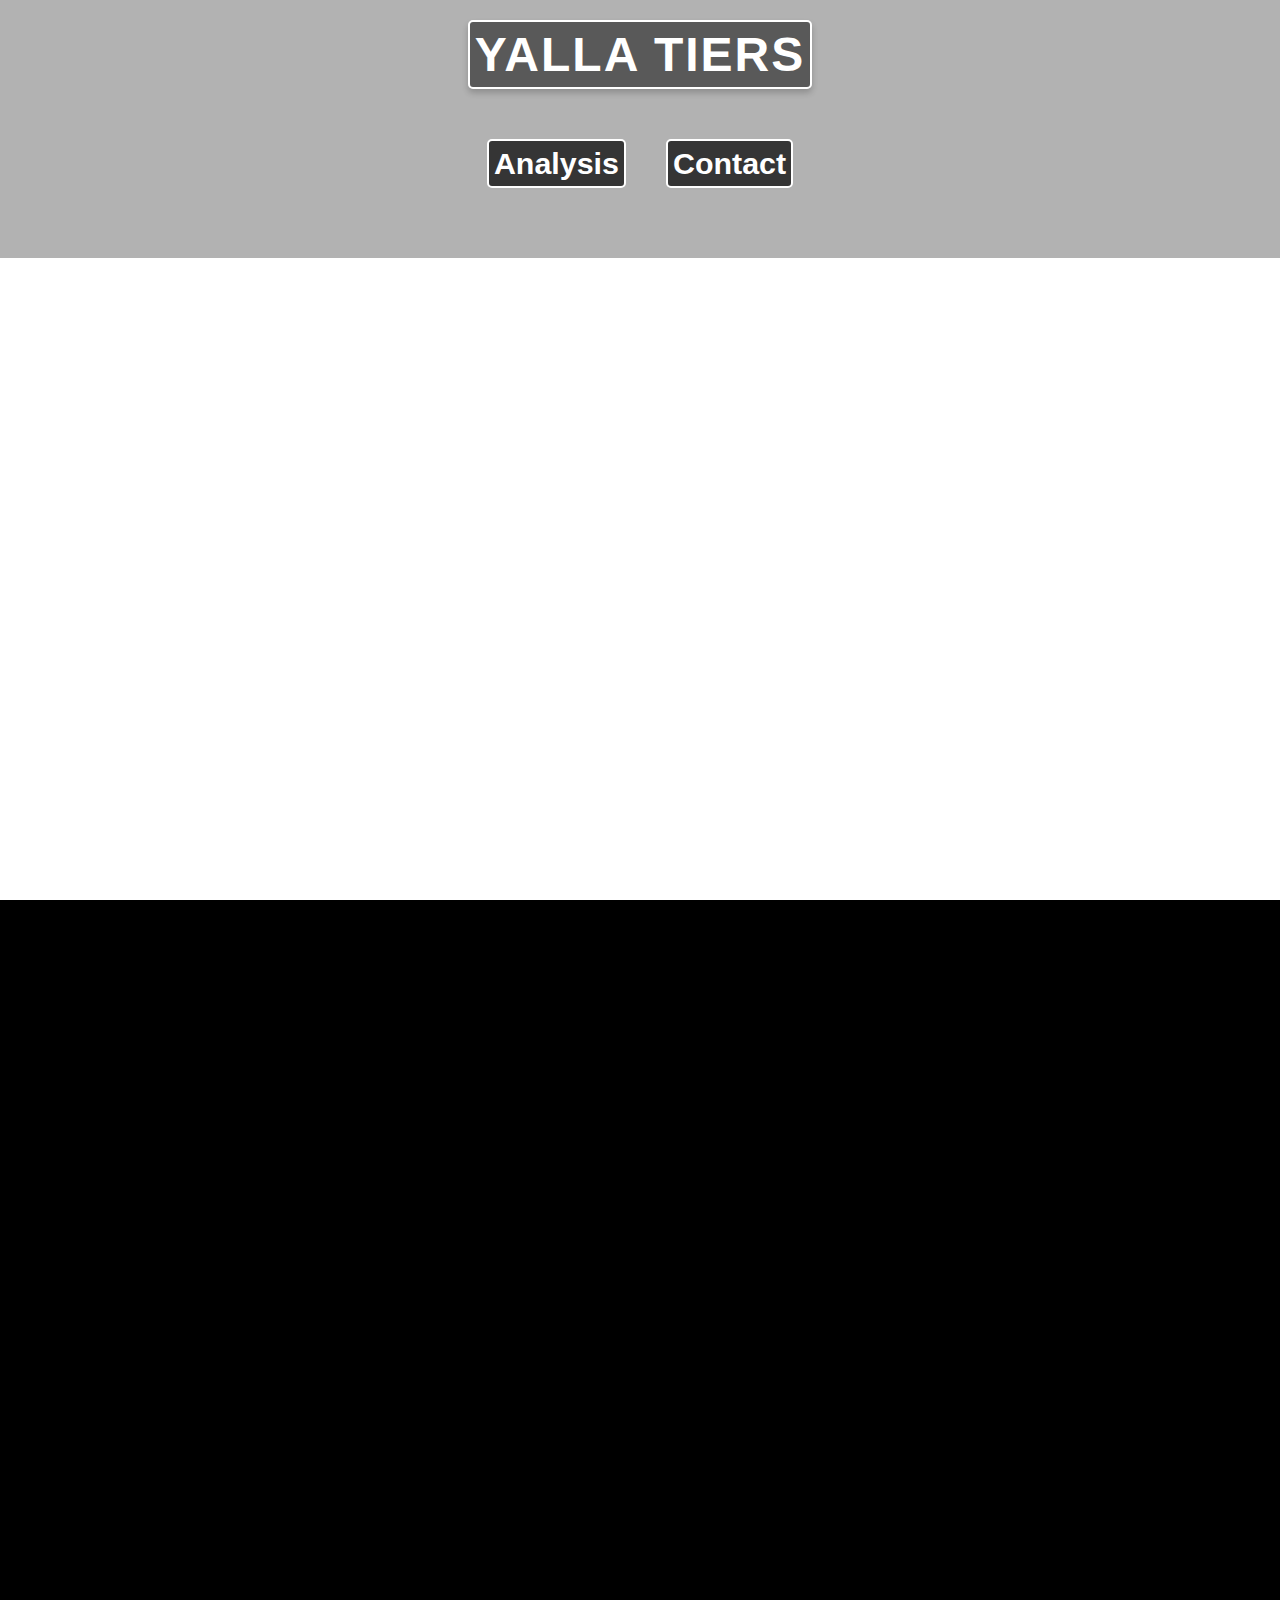
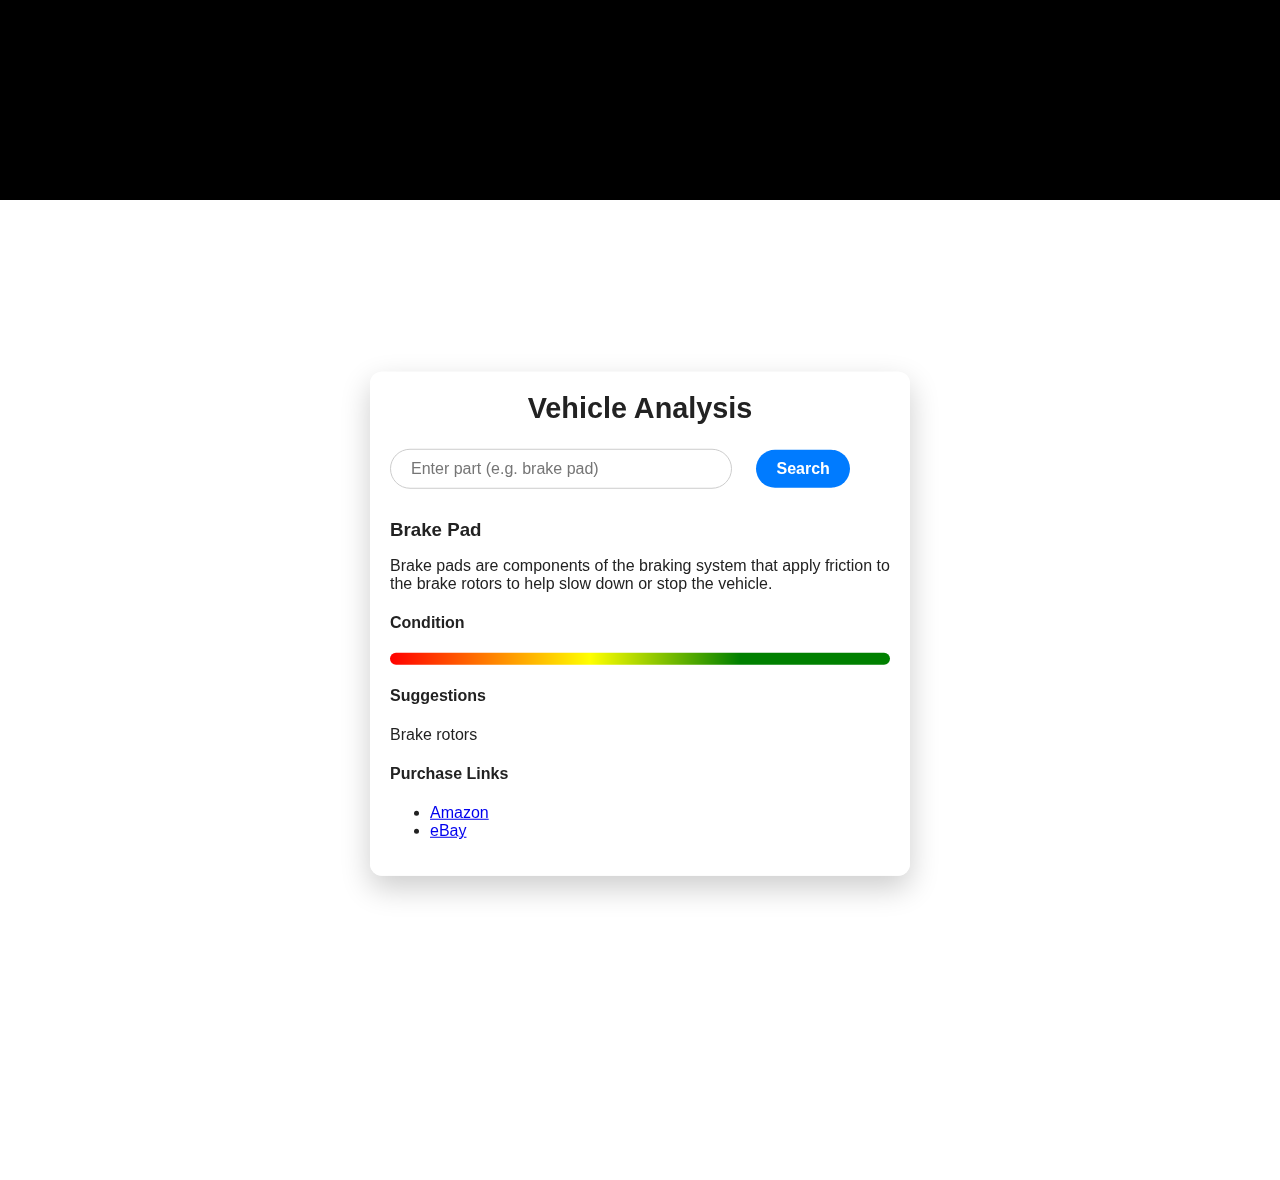
==== index.html @ c6090f3d "Add files via upload" ====
<!DOCTYPE html>
<html lang="en">

<head>
    <link href="https://fonts.googleapis.com/css2?family=Lobster&display=swap" rel="stylesheet">
    <meta charset="UTF-8">
    <meta name="viewport" content="Width=device-width, initial-scale=1.0">
    <title>Yalla Tiers</title>
    <link rel="stylesheet" href="Yalla.css">
</head>


<body>
    <div class="main">

        <!-- Section 1: Hero background -->
        <div id="home" class="content">

            <div class="navbar">
                <div class="icon">
                    <a><h2 id="logo" class="logo">Yalla Tiers</h2></a>
                </div>
                <div class="menu">
                    <ul>
                        <li><a href="#Analysis">Analysis</a></li>
                        <li><a href="#contact">Contact</a></li>
                    </ul>
                </div>
            </div>

            <div class="home-container">
                <div class="home-content">
                    <h1 id ="welcomeText">Welcome</h1>
                    <p class="home-text"></p>
                </div>
            </div>
        </div>

        <!-- Section 2: Fullscreen video -->
        <div class="video-container" id="videoContainer">
            <video id="carOilVideo" class="car-oil-video" autoplay loop muted playsinline>
                <source src="Liquid_Gold.mp4" type="video/mp4">
                <video id="carOilVideo" class="car-oil-video" autoplay loop muted playsinline preload="auto">
                Your browser does not support the video tag.
            </video>
        </div>



        <!-- Section 3: Industrial Background -->
<section id="Analysis" style="position: relative;">
    <div class="search-overlay">
        <h2>Vehicle Analysis</h2>
        <div class="searchbar-wrapper">
    <input type="text" id="partSearchInput" placeholder="Enter part (e.g. brake pad)" />
    <button id="partSearchBtn">Search</button>
</div>


    
        <div class="result-section">
            <h3>Brake Pad</h3>
            <p>Brake pads are components of the braking system that apply friction to the brake rotors to help slow down or stop the vehicle.</p>
    
            <h4>Condition</h4>
            <div class="health-bar"></div>
    
            <h4>Suggestions</h4>
            <p>Brake rotors</p>
    
            <h4>Purchase Links</h4>
            <ul>
                <li><a href="https://www.amazon.com" target="_blank">Amazon</a></li>
                <li><a href="https://www.ebay.com" target="_blank">eBay</a></li>
            </ul>
        </div>
    </div>
    


        <!-- Section 4: Contact -->
        <section id="contact">
            
        </section>

    </div>

    <!-- Floating scroll button -->
    <div class="scroll-to-top" id="scrollToTop">YALLA TIERS</div>



<!-- 🚀 Analysis Modal HTML goes here -->
<div class="analysis-modal" id="analysisModal">
    <div class="modal-content">
      <h2>Vehicle Analysis</h2>
      <form id="analysisForm">
        
        <label>Type:</label>
        <select name="type" required>
          <option value="">Select</option>
          <option value="car">Car</option>
          <option value="truck">Truck</option>
          <option value="motorcycle">Motorcycle</option>
        </select>
  
        <label>Year:</label>
        <select name="year" id="yearSelect" required></select>
  
        <label>Make:</label>
        <select name="make" id="makeSelect" required>
          <option value="">Select</option>
        </select>
  
        <label>Model:</label>
        <select name="model" id="modelSelect" required>
          <option value="">Select</option>
        </select>
  
        <label>Mileage / Hours:</label>
        <input type="text" name="mileage" id="mileageInput" placeholder="e.g. 90 000" required>
  
        <button type="submit">Analyze Now</button>
      </form>
  
      <button class="close-modal" onclick="closeAnalysisModal()">Close</button>
    </div>
  </div>
  

  



  <script>
    function closeAnalysisModal() {
        document.getElementById('analysisModal').style.display = 'none';
    }

    document.addEventListener("DOMContentLoaded", function () {
        const scrollToTopButton = document.getElementById('scrollToTop');
        const videoContainer = document.getElementById('videoContainer');
        const welcome = document.getElementById("welcomeText");

        // Scroll-to-top button
        window.addEventListener('scroll', function () {
            const scrollY = window.scrollY;

            if (scrollY > 100) {
                document.body.classList.add('scrolled');
                scrollToTopButton.classList.add('show');
                scrollToTopButton.classList.remove('hide');
            } else {
                document.body.classList.remove('scrolled');
                scrollToTopButton.classList.add('hide');
                setTimeout(() => {
                    scrollToTopButton.classList.remove('show');
                }, 300);
            }

            scrollToTopButton.style.zIndex = '9999';
        });

        scrollToTopButton.addEventListener('click', function () {
            window.scrollTo({ top: 0, behavior: 'smooth' });
        });

        // Welcome text fade-out
        setTimeout(() => {
            if (welcome) {
                welcome.classList.add("fade-out");
                setTimeout(() => {
                    welcome.style.display = "none";
                }, 1000);
            }
        }, 3000);

        // Open modal on 'Analysis' click
        const analysisLink = document.querySelector('a[href="#Analysis"]');
        if (analysisLink) {
            analysisLink.addEventListener('click', function (e) {
                e.preventDefault();
                document.getElementById('analysisModal').style.display = 'flex';
            });
        }

        // Close modal when clicking outside
        window.addEventListener('click', function (e) {
            const modal = document.getElementById('analysisModal');
            if (e.target === modal) {
                modal.style.display = 'none';
            }
        });
    });




function analyzePart() {
  const query = document.getElementById('partSearch').value;
  if (!query) {
    alert("Please enter a part or product name.");
    return;
  }

  // Later: Integrate with your AI logic
  alert(`Searching for "${query}"...`);
}











</script>
<script src="yalla.js"></script>

</body>

</html>
---- Yalla.css ----
body,
html {
    margin: 0;
    height: 100%;
    scroll-behavior: smooth;
}

.main {
    position: relative;

}

.main .content {
    height: 100vh;
    position: relative;
    background-image: url('ant-rozetsky-SLIFI67jv5k-unsplash.jpg');
    background-size: cover;
    background-position: center;
    background-repeat: no-repeat;
}



.navbar {
    position: absolute;
    top: 0;
    left: 0;
    width: 100%;
    z-index: 10;
    display: flex;
    flex-direction: column;
    justify-content: center;
    align-items: center;
    background: rgba(0, 0, 0, 0.3);
    /* optional dark translucent background */
    padding: 20px 0;
}






.navbar .menu {
    margin: 50px;
    padding: 0;
}

.navbar .menu ul {
    list-style: none;
    padding: 0;
    margin: 0;
    display: flex;
    /* Align menu items horizontally */
    flex-direction: row;
    /* Keep menu items in a row */
    align-items: center;
    /* Center the menu items */

}

.navbar .menu ul li {
    margin: 0 20px;
    /* Space between menu items (adjust the 20px for more or less spacing) */
}

.navbar .menu ul li a {
    color: white;
    text-decoration: none;
    font-size: 1.9em;
    border-radius: 5px;
    /* Rounded corners for a more polished look */
    border: 2px solid #fff;
    /* White border around the logo */
    padding: 5px;
    font-weight: bold;
    /* Make the font bold for impact */
    cursor: crosshair;
    /* Racing-style targeting cursor */
    background-color: rgba(0, 0, 0, 0.7);
    /* Darker background on hover */
    display: inline-block;
    /* Ensures proper scaling */
    transition: transform 0.3s ease-in-out;
    /* Smooth transition */
    transform-origin: center;
    /* Ensures smooth scaling */


}


.navbar .menu ul li a:hover {
    color: #ff5733;
    /* Change logo color on hover */
    background-color: rgba(0, 0, 0, 0.7);
    /* Darker background on hover */
    transform: scale(1.2);
    /* Scale slightly instead of doubling */
    box-shadow: 0px 6px 10px rgba(0, 0, 0, 0.3);
    /* Enhance the shadow effect on hover */

}

.navbar .icon h2 {
    color: #fff;
    /* White text color */
    margin: 0;
    padding: 5px;
    font-size: 3em;
    /* Bigger font size for better visibility */
    font-family: 'Arial', sans-serif;
    /* Clean and modern font family */
    font-weight: bold;
    /* Make the font bold for impact */
    letter-spacing: 2px;
    /* Add some space between letters for a sleek effect */
    text-transform: uppercase;
    /* Transform text to uppercase */
    border: 2px solid #fff;
    /* White border around the logo */
    border-radius: 5px;
    /* Rounded corners for a more polished look */
    background-color: rgba(0, 0, 0, 0.5);
    /* Slight transparent background for contrast */
    box-shadow: 0px 4px 6px rgba(0, 0, 0, 0.2);
    /* Drop shadow for depth */
    transition: all 0.3s ease;
    /* Smooth transition for hover effect */
    cursor: crosshair;
    /* Racing-style targeting cursor */
}


.navbar .icon h2:hover {
    color: #ff5733;
    /* Change logo color on hover */
    background-color: rgba(0, 0, 0, 0.7);
    /* Darker background on hover */
    transform: scale(1.05);
    /* Slightly scale up the logo when hovered */
    box-shadow: 0px 6px 10px rgba(0, 0, 0, 0.3);
    /* Enhance the shadow effect on hover */
}

/* Media Query for Tablet Screens */
@media screen and (max-width: 768px) {
    .navbar .icon h2 {
        font-size: 8vw;
        /* Larger font size for tablets */
        padding: 8px 16px;
        /* Adjust padding for smaller screens */
    }
}

/* Media Query for Mobile Screens */
@media screen and (max-width: 480px) {
    .navbar .icon h2 {
        font-size: 10vw;
        /* Even larger font size for mobile screens */
        padding: 6px 12px;
        /* Adjust padding for smaller screens */
        border-width: 1px;
        /* Thinner border for mobile */
    }
}

.navbar .icon a {
    text-decoration: none;
    /* Remove underline from the link */
}



/* "YALLA TIERS" floating button */
.scroll-to-top {
    font-family: 'Anton', sans-serif;
    position: fixed;
    right: 20px;
    /* Place it on the right side */
    bottom: 40px;
    /* Adjust the vertical position */
    background-color: #FFD700;
    color: black;
    padding: 10px 20px;
    font-size: 1.2em;
    border-radius: 5px;
    cursor: pointer;
    display: none;
    /* Hidden by default */
    transition: transform 0.3s ease;
    /* Smooth transition for hover effect */
    z-index: 9999;
}

/* When the button should be visible */
.scroll-to-top.show {
    display: block;
    /* Make the button visible */
    opacity: 1;
    transform: translateY(0);
}

/* When the button is hidden */
.scroll-to-top.hide {
    opacity: 0;
    transform: translateY(20px);
}



/* Show the "YALLA TIERS" button when scrolling down */
body.scrolled .scroll-to-top {
    display: block;
}

/* Hover effect */
.scroll-to-top:hover {
    transform: scale(1.1);
    /* Slightly enlarge when hovered */
    box-shadow: 0px 4px 8px rgba(0, 0, 0, 0.3);
    /* Add shadow on hover */
}


/* Content styling */
.content {
    display: flex;
    align-items: center;
    justify-content: center;
    background-image: url('ant-rozetsky-SLIFI67jv5k-unsplash.jpg');
    background-size: cover;
    background-position: center;
    background-repeat: no-repeat;
}

.home-container {
    text-align: center;
    color: white;
}

.home-container h1 {
    font-size: 3em;
}

.home-content p {
    font-size: 1.5em;
}



/* Video Container */
.video-container {
    display: block;
    position: relative;
    width: 100%;
    height: 100vh;
    /* Adjust height of the video */
    background-color: black;
    /* Set a background in case video fails to load */
    text-align: center;
}

/* Video styling */
.car-oil-video {
    width: 100%;
    height: 100%;
    object-fit: cover;
    /* Ensure the video fills the container */
}



#Analysis{
    min-height: 100vh;
    background-image: url('panoramic-industrial-silhouette-oil-industry-factory-buildings-refinery-complex-with-pipes-and-tanks-landscape-background-illustration-vector.WebP');
    background-size: cover;
    background-position: center;
    background-repeat: no-repeat;
    padding: 40px;
    color: white;


}


.fade-out {
    opacity: 0;
    transition: opacity 1s ease-out;
} 




.analysis-modal {
    position: fixed;
    top: 0; left: 0;
    width: 100%; height: 100%;
    background-color: rgba(0, 0, 0, 0.8);
    backdrop-filter: blur(3px); /* nice soft background blur */
    display: none;
    justify-content: center;
    align-items: center;
    z-index: 9999;
  }
  
  .modal-content {
    background: #ffffff;
    padding: 40px; /* wider padding */
    border-radius: 12px;
    max-width: 700px; /* wider width */
    width: 90%;
    font-family: 'Segoe UI', Tahoma, Geneva, Verdana, sans-serif;
    box-shadow: 0 10px 30px rgba(0,0,0,0.3);
    text-align: left;
  }
  
  /* Headline */
  .modal-content h2 {
    margin-top: 0;
    font-size: 28px;
    font-weight: bold;
    text-align: center;
  }
  
  /* Form Fields */
  .modal-content form label {
    display: block;
    margin-top: 20px;
    font-weight: 600;
    font-size: 16px;
  }
  
  .modal-content form input,
  .modal-content form select{
    width: 100%;
    padding: 10px;
    margin-top: 6px;
    border: 1px solid #ccc;
    border-radius: 6px;
    font-size: 15px;
  }
  
  /* ✅ Analyze Now Button */
  .modal-content form button[type="submit"] {
    margin-top: 30px;
    display: block;
    margin-left: auto;
    margin-right: auto;
    background-color: #007BFF;
    color: white;
    border: none;
    padding: 12px 30px;
    font-size: 18px;
    font-family: 'Lobster', cursive; /* Use your preferred font here */
    border-radius: 8px;
    cursor: pointer;
    transition: 0.3s ease;
  }
  
  .modal-content form button[type="submit"]:hover {
    background-color: #0056b3;
    transform: scale(1.05);
  }
  






  
  /* ✅ Red Close Button - centered */
  button.close-modal {
    display: block;
    margin: 30px auto 0 auto;
    background-color: #dc3545;
    color: white;
    border: none;
    padding: 10px 25px;
    font-size: 16px;
    border-radius: 8px;
    cursor: pointer;
    transition: background 0.3s ease;
  }
  
  button.close-modal:hover {
    background-color: #c82333;
    transform: scale(1.05);
  }
  
  

  #background-section {
    height: 100vh;
    position: relative;
    display: flex;
    align-items: center;
    justify-content: center;
    padding: 2rem;
    color: white;
    font-family: 'Segoe UI', sans-serif;
  }
  
  .overlay {
    background-color: rgba(0, 0, 0, 0.5); /* Optional: dark tint for readability */
    padding: 2rem;
    border-radius: 16px;
    text-align: center;
    max-width: 600px;
    width: 100%;
  }
  
  .search-container h2 {
    font-size: 2rem;
    margin-bottom: 1rem;
  }
  
  .search-container input {
    width: 80%;
    padding: 0.8rem;
    margin-bottom: 1rem;
    border: none;
    border-radius: 10px;
    font-size: 1rem;
  }
  
  .search-container button {
    padding: 0.8rem 2rem;
    font-size: 1rem;
    border: none;
    border-radius: 10px;
    background-color: #00bcd4;
    color: white;
    cursor: pointer;
    transition: background-color 0.3s ease;
  }
  
  .search-container button:hover {
    background-color: #0097a7;
  }
  




/* Container for the search box to position it absolutely */
body {
  margin: 0;
  font-family: 'Segoe UI', Tahoma, Geneva, Verdana, sans-serif;
  background: url('your-background-image.png') no-repeat center center fixed;
  background-size: cover;
}

.search-overlay {
  background: rgba(255, 255, 255, 0.85);
  backdrop-filter: blur(6px);
  border-radius: 16px;
  max-width: 500px;
  padding: 30px 40px;
  margin: 130px auto;
  box-shadow: 0 12px 30px rgba(0, 0, 0, 0.2);
  color: #222;
  background-size: contain; /* shows the whole image */

}

.search-box {
  background-color: rgba(0, 0, 0, 0.6); /* dark translucent background */
  color: #fff; /* white text for contrast */
  padding: 30px;
  border-radius: 16px;
  max-width: 600px;
  width: 100%;
  box-shadow: 0 4px 20px rgba(0, 0, 0, 0.3);
}









.search-overlay h2 {
  margin-top: 0;
  font-size: 1.8rem;
  text-align: center;
}

.search-overlay input[type="text"] {
  width: calc(100% - 90px);
  padding: 10px 14px;
  border: 1px solid #ccc;
  border-radius: 8px;
  font-size: 1rem;
  margin-right: 10px;
}

.search-overlay button {
  padding: 10px 20px;
  background-color: #007bff;
  border: none;
  color: white;
  border-radius: 8px;
  cursor: pointer;
  font-weight: bold;
  transition: background-color 0.3s ease;
}

.search-overlay button:hover {
  background-color: #0056b3;
}

.result-section {
  margin-top: 30px;
}

.result-section h3 {
  margin-bottom: 5px;
}

.health-bar {
  height: 12px;
  width: 100%;
  background: linear-gradient(to right, red 0%, yellow 40%, green 70%);
  border-radius: 10px;
  margin: 10px 0;
}
.search-overlay {
    position: absolute;
    top: 30%; /* adjust based on where you want it */
    left: 50%;
    transform: translate(-50%, -50%);
    z-index: 10; 
    padding: 20px;
    border-radius: 12px;
    backdrop-filter: blur(6px); /* Optional: blurry glass effect */
  }
  
  /* Style for the input */
  .search-overlay input[type="text"] {
    padding: 10px 20px;
    border-radius: 25px;
    border: 1px solid #ccc;
    width: 300px;
    outline: none;
    font-size: 16px;
  }
  
  /* Style for the button */
  .search-overlay button {
    padding: 10px 20px;
    margin-left: 10px;
    border-radius: 25px;
    border: none;
    background-color: #007bff;
    color: white;
    font-size: 16px;
    cursor: pointer;
  }
  

  .search-overlay button:hover {
    background-color: #e6c200;
}

/* Scrollbar for Webkit browsers (Chrome, Safari) */
::-webkit-scrollbar {
    width: 12px;
    /* Width of the scrollbar */
}

/* Track (background behind the scrollbar) */
::-webkit-scrollbar-track {
    background: black;
    /* Black background */
    border-radius: 0;
    margin: 0;
    background-clip: padding-box;
    /* Prevents white space */
    border: solid 2px black;
}

/* Handle (the moving part of the scrollbar) */
::-webkit-scrollbar-thumb {
    background: linear-gradient(45deg, gold 25%, black 25%, black 50%, gold 50%, gold 75%, black 75%);
    background-size: 20px 20px;
    /* Creates the checkered pattern */
    border-radius: 6px;
}

/* Handle on hover */
::-webkit-scrollbar-thumb:hover {
    background: gold;
    /* Solid gold when hovered */
}
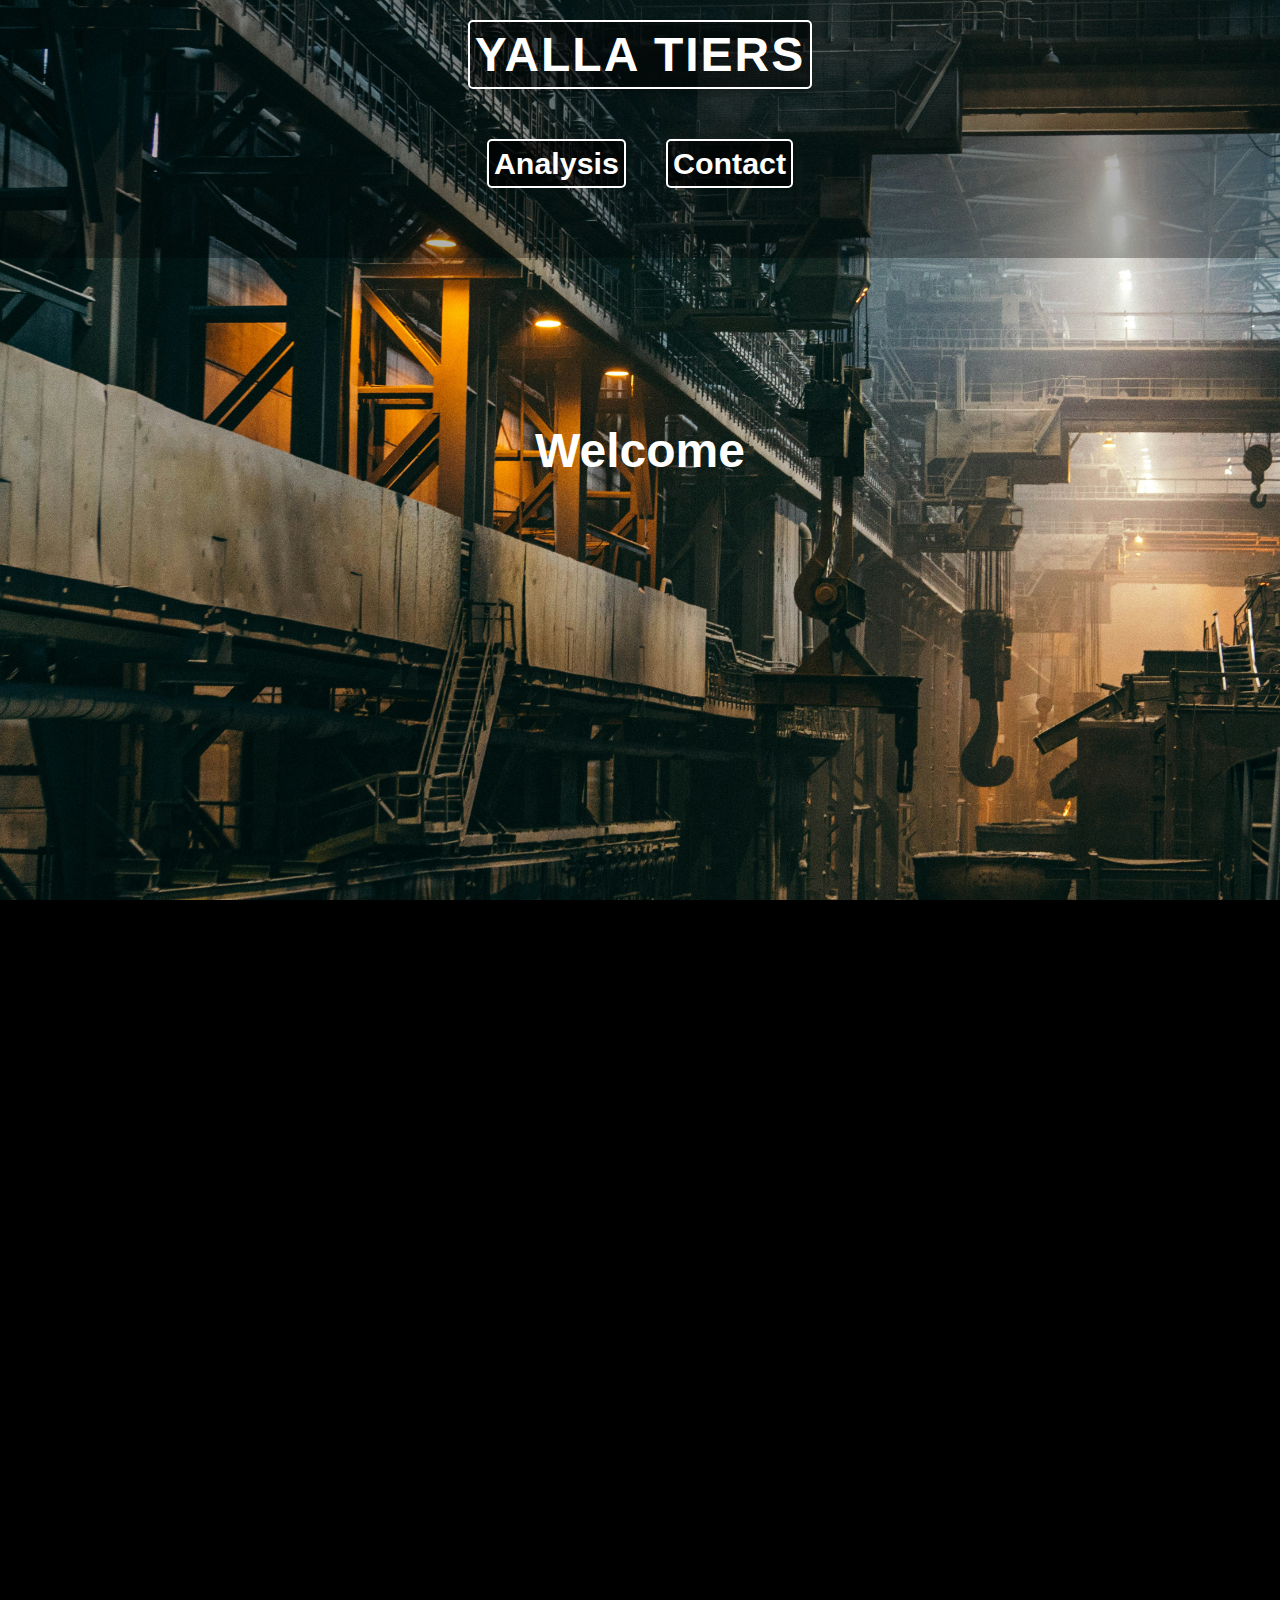
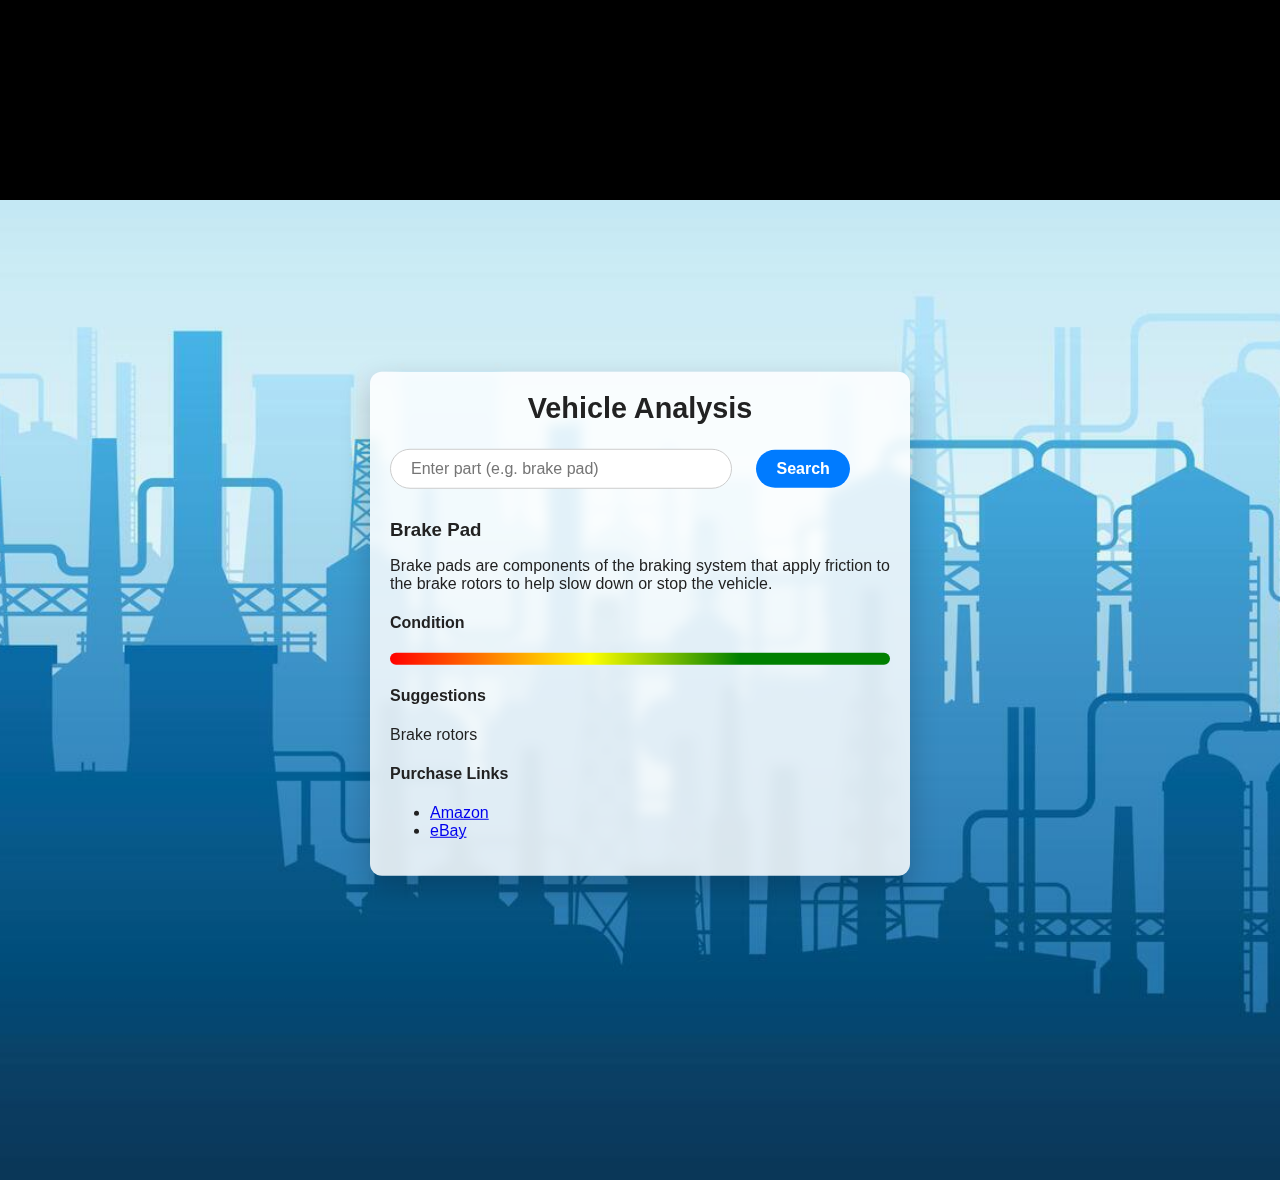
==== commit 2e2d35ac: "needed files" ====
--- a/index.html
+++ b/index.html
@@ -44,6 +44,24 @@
                 Your browser does not support the video tag.
             </video>
         </div>
+
+
+
+
+
+
+
+        <meta name="description" content="Yalla Tiers – Your smart vehicle analysis tool for cars, bikes, boats, and more.">
+        <meta name="keywords" content="Yalla Tiers, car analyzer, vehicle parts, auto health check, car tools">
+        <meta name="robots" content="index, follow">
+        <meta name="author" content="Your Name">
+        
+
+
+
+
+
+
 
 
 
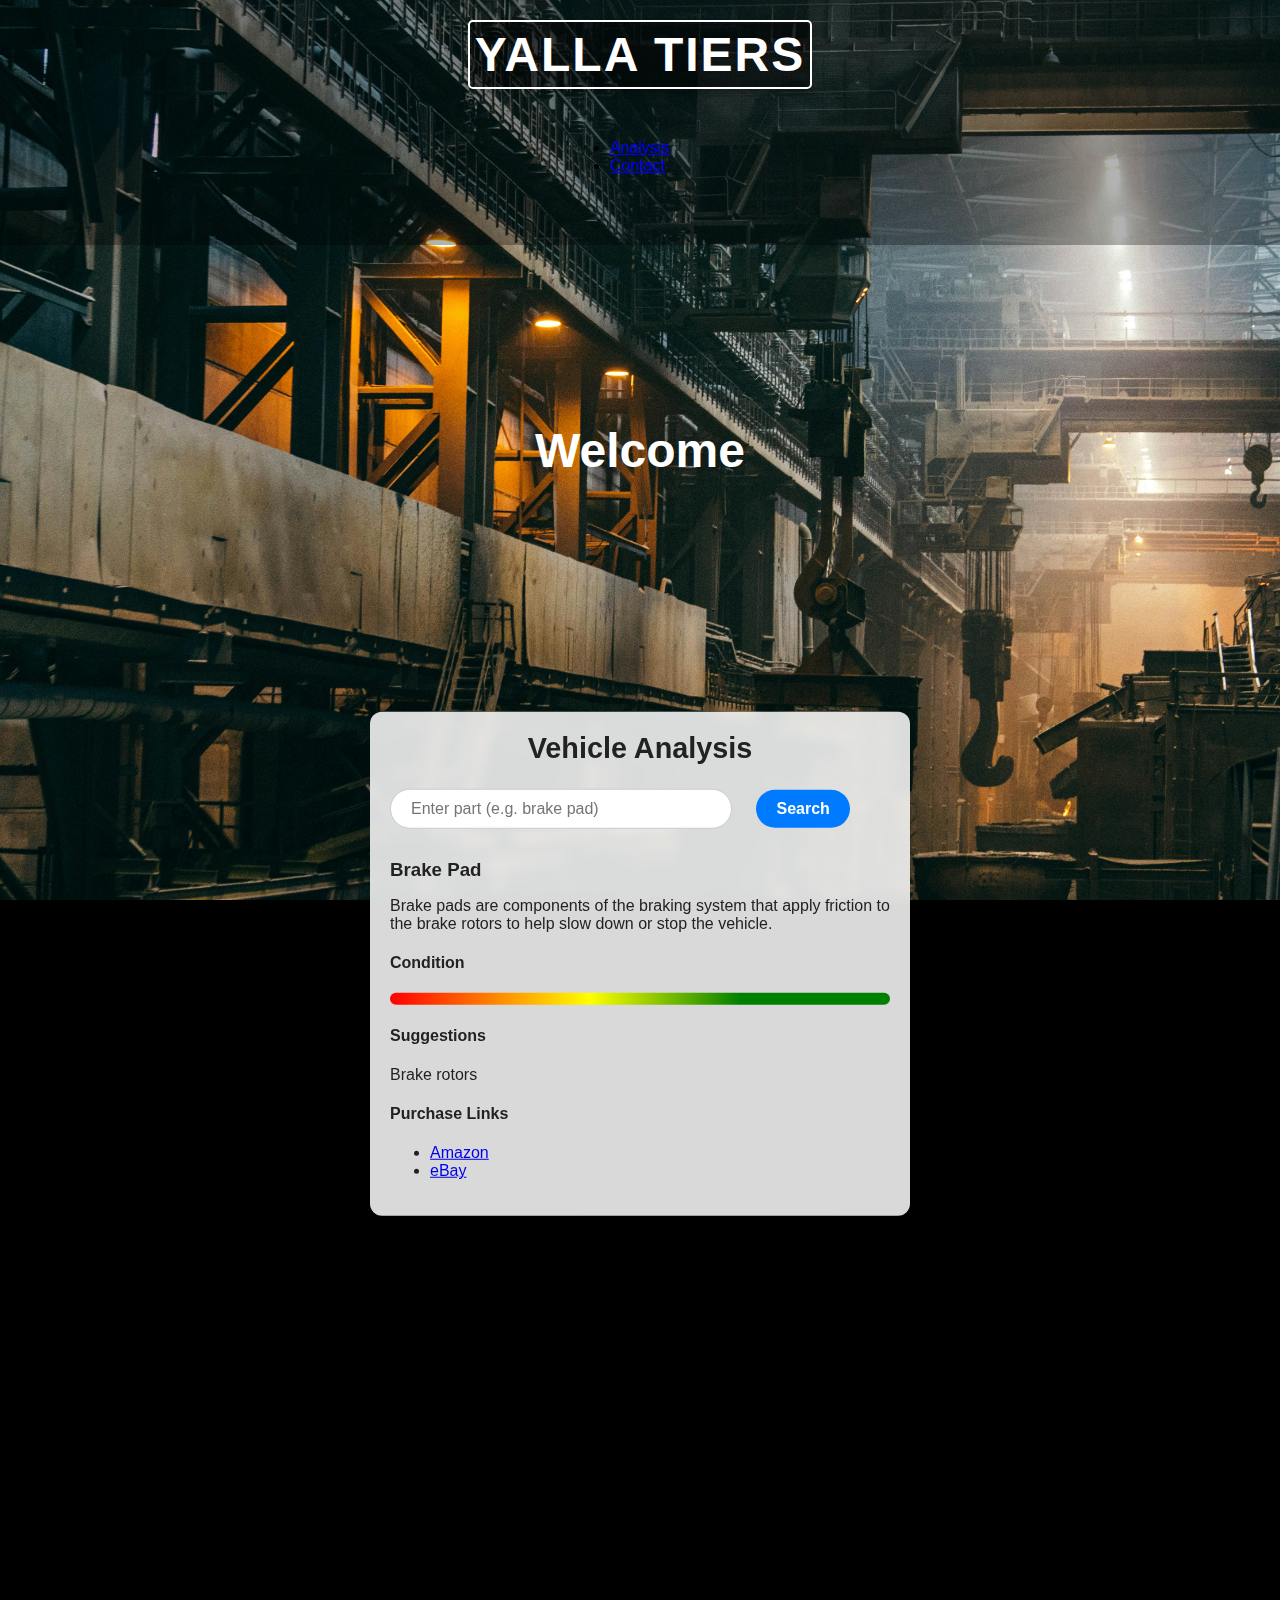
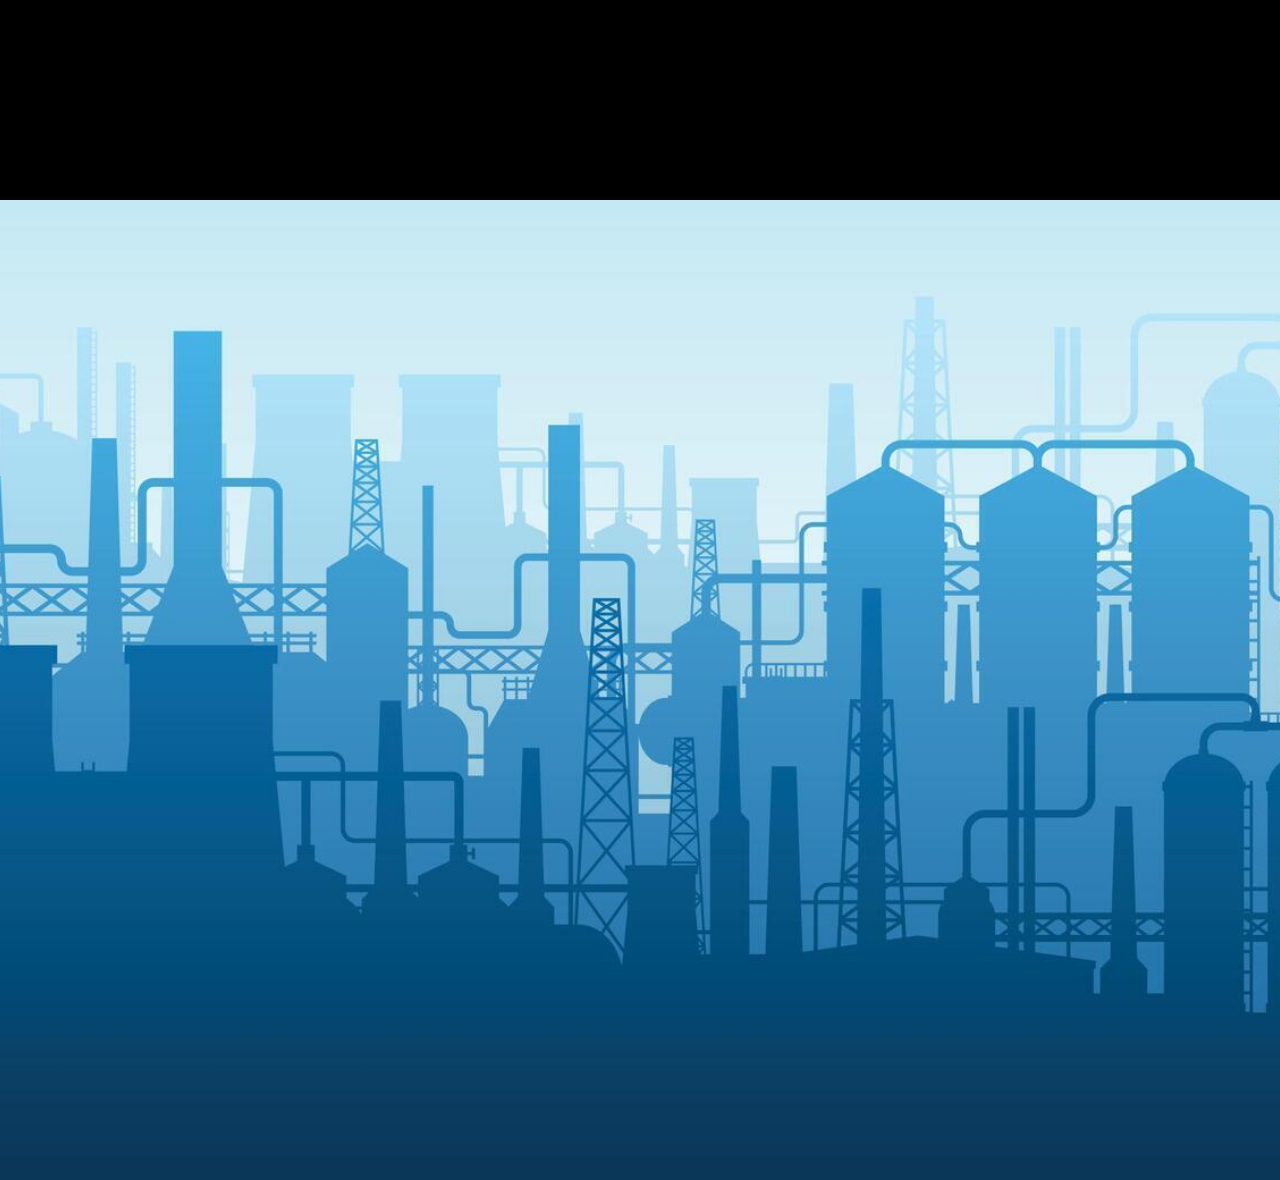
==== commit 0775b254: "Update index.html" ====
--- a/index.html
+++ b/index.html
@@ -2,242 +2,182 @@
 <html lang="en">
 
 <head>
-    <link href="https://fonts.googleapis.com/css2?family=Lobster&display=swap" rel="stylesheet">
     <meta charset="UTF-8">
-    <meta name="viewport" content="Width=device-width, initial-scale=1.0">
+    <meta name="viewport" content="width=device-width, initial-scale=1.0">
+    <meta name="description" content="Yalla Tiers – Your smart vehicle analysis tool for cars, bikes, boats, and more.">
+    <meta name="keywords" content="Yalla Tiers, car analyzer, vehicle parts, auto health check, car tools">
+    <meta name="robots" content="index, follow">
+    <meta name="author" content="Your Name">
     <title>Yalla Tiers</title>
     <link rel="stylesheet" href="Yalla.css">
+    <link rel="icon" href="iconimg.jpg" type="image/png">
+    <link href="https://fonts.googleapis.com/css2?family=Lobster&display=swap" rel="stylesheet">
 </head>
-
 
 <body>
     <div class="main">
 
-        <!-- Section 1: Hero background -->
-        <div id="home" class="content">
+        <!-- Navbar & Welcome -->
+        <header class="content" id="home">
+            <nav class="navbar">
+                <div class="icon">
+                    <h2 id="logo" class="logo">Yalla Tiers</h2>
+                </div>
+                <ul class="menu">
+                    <li><a href="#Analysis">Analysis</a></li>
+                    <li><a href="#contact">Contact</a></li>
+                </ul>
+            </nav>
 
-            <div class="navbar">
-                <div class="icon">
-                    <a><h2 id="logo" class="logo">Yalla Tiers</h2></a>
+            <div class="home-container">
+                <div class="home-content">
+                    <h1 id="welcomeText">Welcome</h1>
+                    <p class="home-text"></p>
                 </div>
-                <div class="menu">
+            </div>
+        </header>
+
+        <!-- Background Video -->
+        <section class="video-container" id="videoContainer">
+            <video id="carOilVideo" class="car-oil-video" autoplay loop muted playsinline preload="auto">
+                <source src="Liquid_Gold.mp4" type="video/mp4">
+                Your browser does not support the video tag.
+            </video>
+        </section>
+
+        <!-- Vehicle Analysis Section -->
+        <section id="Analysis">
+            <div class="search-overlay">
+                <h2>Vehicle Analysis</h2>
+
+                <div class="searchbar-wrapper">
+                    <input type="text" id="partSearchInput" placeholder="Enter part (e.g. brake pad)" />
+                    <button id="partSearchBtn">Search</button>
+                </div>
+
+                <div class="result-section">
+                    <h3>Brake Pad</h3>
+                    <p>Brake pads are components of the braking system that apply friction to the brake rotors to help slow down or stop the vehicle.</p>
+
+                    <h4>Condition</h4>
+                    <div class="health-bar"></div>
+
+                    <h4>Suggestions</h4>
+                    <p>Brake rotors</p>
+
+                    <h4>Purchase Links</h4>
                     <ul>
-                        <li><a href="#Analysis">Analysis</a></li>
-                        <li><a href="#contact">Contact</a></li>
+                        <li><a href="https://www.amazon.com" target="_blank">Amazon</a></li>
+                        <li><a href="https://www.ebay.com" target="_blank">eBay</a></li>
                     </ul>
                 </div>
             </div>
+        </section>
 
-            <div class="home-container">
-                <div class="home-content">
-                    <h1 id ="welcomeText">Welcome</h1>
-                    <p class="home-text"></p>
-                </div>
+        <!-- Contact Section -->
+        <section id="contact">
+            <!-- Contact form or info goes here -->
+        </section>
+
+        <!-- Scroll To Top -->
+        <div class="scroll-to-top" id="scrollToTop">YALLA TIERS</div>
+
+        <!-- Analysis Modal -->
+        <div class="analysis-modal" id="analysisModal">
+            <div class="modal-content">
+                <h2>Vehicle Analysis</h2>
+                <form id="analysisForm">
+                    <label>Type:</label>
+                    <select name="type" required>
+                        <option value="">Select</option>
+                        <option value="car">Car</option>
+                        <option value="truck">Truck</option>
+                        <option value="motorcycle">Motorcycle</option>
+                    </select>
+
+                    <label>Year:</label>
+                    <select name="year" id="yearSelect" required></select>
+
+                    <label>Make:</label>
+                    <select name="make" id="makeSelect" required>
+                        <option value="">Select</option>
+                    </select>
+
+                    <label>Model:</label>
+                    <select name="model" id="modelSelect" required>
+                        <option value="">Select</option>
+                    </select>
+
+                    <label>Mileage / Hours:</label>
+                    <input type="text" name="mileage" id="mileageInput" placeholder="e.g. 90 000" required>
+
+                    <button type="submit">Analyze Now</button>
+                </form>
+
+                <button class="close-modal" onclick="closeAnalysisModal()">Close</button>
             </div>
         </div>
 
-        <!-- Section 2: Fullscreen video -->
-        <div class="video-container" id="videoContainer">
-            <video id="carOilVideo" class="car-oil-video" autoplay loop muted playsinline>
-                <source src="Liquid_Gold.mp4" type="video/mp4">
-                <video id="carOilVideo" class="car-oil-video" autoplay loop muted playsinline preload="auto">
-                Your browser does not support the video tag.
-            </video>
-        </div>
-
-
-
-
-
-
-
-        <meta name="description" content="Yalla Tiers – Your smart vehicle analysis tool for cars, bikes, boats, and more.">
-        <meta name="keywords" content="Yalla Tiers, car analyzer, vehicle parts, auto health check, car tools">
-        <meta name="robots" content="index, follow">
-        <meta name="author" content="Your Name">
-        
-
-
-
-
-
-
-
-
-
-        <!-- Section 3: Industrial Background -->
-<section id="Analysis" style="position: relative;">
-    <div class="search-overlay">
-        <h2>Vehicle Analysis</h2>
-        <div class="searchbar-wrapper">
-    <input type="text" id="partSearchInput" placeholder="Enter part (e.g. brake pad)" />
-    <button id="partSearchBtn">Search</button>
-</div>
-
-
-    
-        <div class="result-section">
-            <h3>Brake Pad</h3>
-            <p>Brake pads are components of the braking system that apply friction to the brake rotors to help slow down or stop the vehicle.</p>
-    
-            <h4>Condition</h4>
-            <div class="health-bar"></div>
-    
-            <h4>Suggestions</h4>
-            <p>Brake rotors</p>
-    
-            <h4>Purchase Links</h4>
-            <ul>
-                <li><a href="https://www.amazon.com" target="_blank">Amazon</a></li>
-                <li><a href="https://www.ebay.com" target="_blank">eBay</a></li>
-            </ul>
-        </div>
-    </div>
-    
-
-
-        <!-- Section 4: Contact -->
-        <section id="contact">
-            
-        </section>
-
     </div>
 
-    <!-- Floating scroll button -->
-    <div class="scroll-to-top" id="scrollToTop">YALLA TIERS</div>
+    <!-- Scripts -->
+    <script>
+        function closeAnalysisModal() {
+            document.getElementById('analysisModal').style.display = 'none';
+        }
 
+        document.addEventListener("DOMContentLoaded", function () {
+            const scrollToTopButton = document.getElementById('scrollToTop');
+            const welcome = document.getElementById("welcomeText");
 
+            // Scroll event
+            window.addEventListener('scroll', function () {
+                if (window.scrollY > 100) {
+                    document.body.classList.add('scrolled');
+                    scrollToTopButton.classList.add('show');
+                    scrollToTopButton.classList.remove('hide');
+                } else {
+                    document.body.classList.remove('scrolled');
+                    scrollToTopButton.classList.add('hide');
+                    setTimeout(() => {
+                        scrollToTopButton.classList.remove('show');
+                    }, 300);
+                }
+                scrollToTopButton.style.zIndex = '9999';
+            });
 
-<!-- 🚀 Analysis Modal HTML goes here -->
-<div class="analysis-modal" id="analysisModal">
-    <div class="modal-content">
-      <h2>Vehicle Analysis</h2>
-      <form id="analysisForm">
-        
-        <label>Type:</label>
-        <select name="type" required>
-          <option value="">Select</option>
-          <option value="car">Car</option>
-          <option value="truck">Truck</option>
-          <option value="motorcycle">Motorcycle</option>
-        </select>
-  
-        <label>Year:</label>
-        <select name="year" id="yearSelect" required></select>
-  
-        <label>Make:</label>
-        <select name="make" id="makeSelect" required>
-          <option value="">Select</option>
-        </select>
-  
-        <label>Model:</label>
-        <select name="model" id="modelSelect" required>
-          <option value="">Select</option>
-        </select>
-  
-        <label>Mileage / Hours:</label>
-        <input type="text" name="mileage" id="mileageInput" placeholder="e.g. 90 000" required>
-  
-        <button type="submit">Analyze Now</button>
-      </form>
-  
-      <button class="close-modal" onclick="closeAnalysisModal()">Close</button>
-    </div>
-  </div>
-  
+            scrollToTopButton.addEventListener('click', () => {
+                window.scrollTo({ top: 0, behavior: 'smooth' });
+            });
 
-  
+            // Welcome fade out
+            setTimeout(() => {
+                if (welcome) {
+                    welcome.classList.add("fade-out");
+                    setTimeout(() => welcome.style.display = "none", 1000);
+                }
+            }, 3000);
 
-
-
-  <script>
-    function closeAnalysisModal() {
-        document.getElementById('analysisModal').style.display = 'none';
-    }
-
-    document.addEventListener("DOMContentLoaded", function () {
-        const scrollToTopButton = document.getElementById('scrollToTop');
-        const videoContainer = document.getElementById('videoContainer');
-        const welcome = document.getElementById("welcomeText");
-
-        // Scroll-to-top button
-        window.addEventListener('scroll', function () {
-            const scrollY = window.scrollY;
-
-            if (scrollY > 100) {
-                document.body.classList.add('scrolled');
-                scrollToTopButton.classList.add('show');
-                scrollToTopButton.classList.remove('hide');
-            } else {
-                document.body.classList.remove('scrolled');
-                scrollToTopButton.classList.add('hide');
-                setTimeout(() => {
-                    scrollToTopButton.classList.remove('show');
-                }, 300);
+            // Open modal on nav link click
+            const analysisLink = document.querySelector('a[href="#Analysis"]');
+            if (analysisLink) {
+                analysisLink.addEventListener('click', function (e) {
+                    e.preventDefault();
+                    document.getElementById('analysisModal').style.display = 'flex';
+                });
             }
 
-            scrollToTopButton.style.zIndex = '9999';
+            // Close modal on outside click
+            window.addEventListener('click', function (e) {
+                const modal = document.getElementById('analysisModal');
+                if (e.target === modal) {
+                    modal.style.display = 'none';
+                }
+            });
         });
+    </script>
 
-        scrollToTopButton.addEventListener('click', function () {
-            window.scrollTo({ top: 0, behavior: 'smooth' });
-        });
-
-        // Welcome text fade-out
-        setTimeout(() => {
-            if (welcome) {
-                welcome.classList.add("fade-out");
-                setTimeout(() => {
-                    welcome.style.display = "none";
-                }, 1000);
-            }
-        }, 3000);
-
-        // Open modal on 'Analysis' click
-        const analysisLink = document.querySelector('a[href="#Analysis"]');
-        if (analysisLink) {
-            analysisLink.addEventListener('click', function (e) {
-                e.preventDefault();
-                document.getElementById('analysisModal').style.display = 'flex';
-            });
-        }
-
-        // Close modal when clicking outside
-        window.addEventListener('click', function (e) {
-            const modal = document.getElementById('analysisModal');
-            if (e.target === modal) {
-                modal.style.display = 'none';
-            }
-        });
-    });
-
-
-
-
-function analyzePart() {
-  const query = document.getElementById('partSearch').value;
-  if (!query) {
-    alert("Please enter a part or product name.");
-    return;
-  }
-
-  // Later: Integrate with your AI logic
-  alert(`Searching for "${query}"...`);
-}
-
-
-
-
-
-
-
-
-
-
-
-</script>
-<script src="yalla.js"></script>
-
+    <script src="yalla.js"></script>
 </body>
 
 </html>
